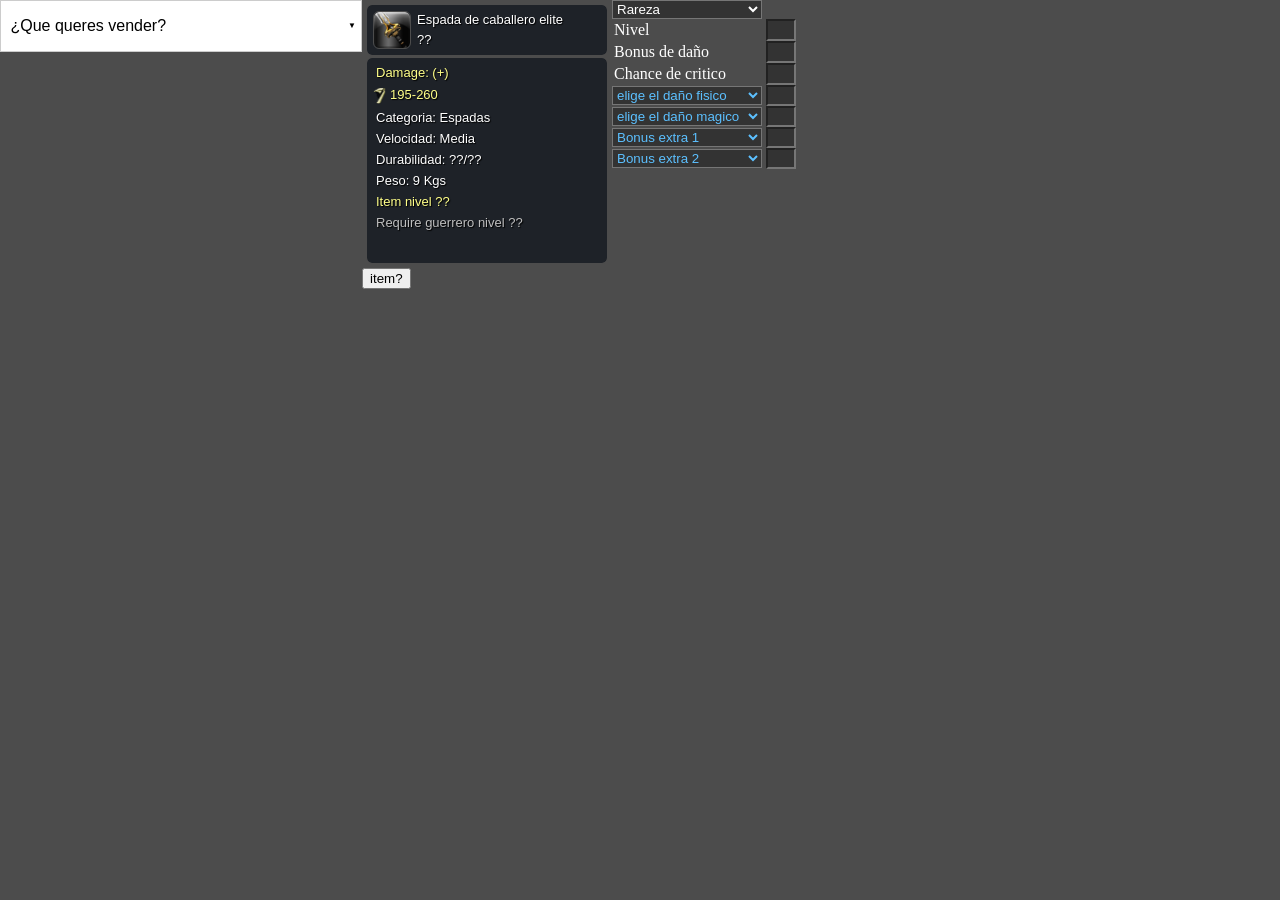
==== create-item.html @ eb1a876c "crear item" ====
<html lang="en">
<head>
    <meta charset="UTF-8">
    <meta name="viewport" content="width=device-width, initial-scale=1.0">
    <title>Document</title>
    <link rel="stylesheet" href="style.css">
    <style>
        .select-sim {
          width:350px;
          height:40px;
          line-height:40px;
          vertical-align:middle;
          position:relative;
          background:white;
          border:1px solid #ccc;
          overflow:hidden;
          padding: 5px;
          font-family: Verdana, Geneva, Tahoma, sans-serif;
        }

        .select-sim::after {
          content:"▼";
          font-size:0.5em;
          font-family:arial;
          position:absolute;
          top:50%;
          right:5px;
          transform:translate(0, -50%);
        }

        .select-sim:hover::after {
          content:"";
        }

        .select-sim:hover {
          overflow:visible;
        }

        .select-sim:hover .options .option label {
          display:inline-block;
        }

        .select-sim:hover .options {
          background:white;
          border:1px solid #ccc;
          position:absolute;
          top:-1px;
          left:-1px;
          width:100%;
          height:200px;
          overflow-y:scroll;
        }

        .select-sim .options .option {
          overflow:hidden;
          
        }

        .select-sim:hover .options .option {
          padding: 5px;
          height:40px;
          overflow:hidden;
        }

        .select-sim:hover .options .option:hover {
          background-color: #fffff0;
        }

        .select-sim .options .option img {
          vertical-align:middle;
        }

        .select-sim .options .option label {
          display:none;
        }

        .select-sim .options .option input {
          width:0;
          height:0;
          overflow:hidden;
          margin:0;
          padding:0;
          display:inline-block;
          position: absolute;
          left: -10000px;
        }

        .select-sim .options .option input:checked + label {
          display:block;
          width:100%;
        }

        .select-sim:hover .options .option input + label {
          display:block;
        }

        .select-sim:hover .options .option input:checked + label {
          background:#fffff0;
        }
    </style>
</head>
<body>
  <div style="display: flex; flex-direction: row;">
      <div class="select-sim" id="select-item">
            <div class="options">
              <div class="option">
                <input type="radio" name="item" value="" id="item-" checked />
                <label for="item-">
                  <img src="" alt="" /> ¿Que queres vender?
                </label>
              </div>
              <div class="option">
                <input type="radio" name="item" value="espada-caballero-elite" id="item-espada-caballero-elite"/>
                <label for="item-espada-caballero-elite">
                  <img src="thumbs/weapons/72358-Icon item weapon sword01.png" alt="" height="40" width="40"/> Espada de caballero elite
                </label>
              </div>
              <div class="option">
                <input type="radio" name="item" value="lanza-caballero-elite" id="item-lanza-caballero-elite" />
                <label for="item-lanza-caballero-elite">
                  <img src="thumbs/weapons/72360-Icon item weapon spear01.png" alt="" height="40" width="40"/> Lanza de caballero elite
                </label>
              </div>
              <div class="option">
                <input type="radio" name="item" value="hacha-caballero-elite" id="item-hacha-caballero-elite" />
                <label for="item-hacha-caballero-elite">
                  <img src="thumbs/weapons/72367-Icon item weapon axe01.png" alt="" height="40" width="40"/> Hacha de caballero elite
                </label>
              </div>
              <div class="option">
                <input type="radio" name="item" value="martillo-caballero-elite" id="item-martillo-caballero-elite" />
                <label for="item-martillo-caballero-elite">
                  <img src="thumbs/weapons/72365-Icon item weapon hammer02.png" alt="" height="40" width="40"/> Martillo de caballero elite
                </label>
              </div>
            </div>
      </div>
      <div>
          <div id="item-template">
          </div>
          <button id="item-check">item?</button>
      </div>
      <div>
        <div>
          <select name="" id="" style="width: 150px; background-color:#333; color: #fff;">
            <option value="">Rareza </option>
            <option value="" style="background-color:#333; color: #FF8;">Especial</option>
            <option value="" style="background-color:#333; color: #7dff81;">Magico</option>
            <option value="" style="background-color:#333; color: #e88cff;">Epico</option>
            <option value="" style="background-color:#333; color: #EE4000;">Legendario</option>
          </select>
        </div>
        <div style="display: flex; flex-direction: row;">
          <p style="color: #fff; margin: 2;width: 150px;">Nivel</p>
          <input type="text" style="width:30px; background-color:#333; color: #FF8;"></input>
        </div>
        <div style="display: flex; flex-direction: row;">
          <p style="color: #fff; margin: 2;width: 150px;">Bonus de daño</p>
          <input type="text" style="width:30px; background-color:#333; color: #FF8;"></input>
        </div>
        <div style="display: flex; flex-direction: row;">
          <p style="color: #fff; margin: 2;width: 150px;">Chance de critico</p>
          <input type="text" style="width:30px; background-color:#333; color: #5CC0FF;"></input>
        </div>

        <div>
          <select name="" id="" style="width: 150px; background-color:#333; color: #5CC0FF;">
            <option value="">elige el daño fisico </option>
            <option value="" style="background-color:#333; color: #5CC0FF;">Daño punzante </option>
            <option value="" style="background-color:#333; color: #5CC0FF;">Daño cortante</option>
            <option value="" style="background-color:#333; color: #5CC0FF;">Daño aplastante</option>
          </select>
          <input type="text" style="width:30px; background-color:#333; color: #5CC0FF;"></input>
        </div>
        <div>
          <select name="" id="" style="width: 150px; background-color:#333; color: #5CC0FF;">
            <option value="">elige el daño magico </option>
            <option value="1" style="background-color:#333; color: #5CC0FF;">Daño de fuego </option>
            <option value="2" style="background-color:#333; color: #5CC0FF;">Daño de electricidad</option>
            <option value="3" style="background-color:#333; color: #5CC0FF;">Daño de hielo</option>
          </select>
          <input type="text" style="width:30px; background-color:#333; color: #5CC0FF;"></input>
        </div>
        <div>
          <select name="" id="" style="width: 150px;background-color:#333; color: #5CC0FF;">
            <option value="">Bonus extra 1</option>
            <option value="">Velocidad de ataque</option>
            <option value="">Velocidad de invocacion</option>
            <option value="">Fuerza</option>
            <option value="">Constitucion</option>
            <option value="">Concentracion</option>
            <option value="">Inteligencia</option>
            <option value="">Destreza</option>
            <option value="">Chance de critico</option>
            <option value="">Daño critico</option>
            <option value="">Atributo de clase</option>
          </select>
          <input type="text" style="width:30px; background-color:#333; color: #5CC0FF;"></input>
        </div>
        <div>
        <select name="" id="" style="width: 150px;background-color:#333; color: #5CC0FF;">
          <option value="">Bonus extra 2</option>
          <option value="">Velocidad de ataque</option>
          <option value="">Velocidad de invocacion</option>
          <option value="">Fuerza</option>
          <option value="">Constitucion</option>
          <option value="">Concentracion</option>
          <option value="">Inteligencia</option>
          <option value="">Destreza</option>
          <option value="">Chance de critico</option>
          <option value="">Daño critico</option>
          <option value="">Atributo de clase</option>
        </select>
        <input type="text" style="width:30px; background-color:#333; color: #5CC0FF;"></input>
        </div>
      </div>
  </div>
  <script type="module" src="main.js"></script>
</body>
</html>
---- style.css ----
html{
    background-image: url("thumbs/1111606.png");
    background-size: auto;
    background-repeat: no-repeat;
    background-attachment: fixed;
}
body{
    background-color: rgba(0, 0, 0, 0.7);
    margin: 0;
}
nav{
    position:fixed;
    top:0;
    width:100%;
    left:0;
    display:flex;
    background-color:#0e0e0e;
    justify-content:center;
    align-items:center;
    z-index:99;
}
#logoalsius{
    height:30px;
    margin-left: 21px;
}
ul{
    list-style-type:none;
    margin:0;
    padding:0;
    overflow:hidden;
    background-color:#0e0e0e;
    font-family:'Heebo',sans-serif;
    font-weight:600;
    font-size:18px;
    padding-right:30px;
}  
li{
    float:right;
}   
li a{
    display:block;
    color:#f1f1f1;
    text-align:center;
    padding:18px 26px;
    text-decoration:none;
} 
li a:hover{
    color:#5CC0FF;
}
h2{
    padding-top: 150px;
    text-align: center;
    font-size: 30px;
    font-family: "Candara", sans-serif;
    font-weight: 300;
    color: #fff;
    margin-bottom: 80px;
}
#buttons-filter{
    padding-top: 15px;
    padding-bottom: 15px;
    background-color: rgba(0, 0, 0, 0.8);
    width: 100%;
    justify-content: center;
    text-decoration: none;
    text-align: center;
    background-color: #fff;
}
#buttons-filter a{
    padding-top: 15px;
    padding-bottom: 15px;
    padding-left: 1%;
    padding-right: 1%;
    text-decoration: none;
    color: #0e0e0e;
    font-family: "Candara", sans-serif;
    font-weight: 900;
}
#buttons-filter a:hover{
    background-color: #5CC0FF;
}
#drops-for-sale{
    width: 75%;
    background-color: rgba(0, 0, 0, 0.8);
}
.drops-containers {
    padding-left: 20%;
    padding-right: 5%;
    padding-top: 60px;
    padding-bottom: 40px;
    display: grid;
    grid-template-columns: 20% 20% 20% 20%;
    justify-items: center;
}
@media screen and (max-width: 1700px) {

    #drops-for-sale{
        width: 82%;
        background-color: rgba(0, 0, 0, 0.7);
        
    }
    .drops-containers {
        padding-left: 13%;
        padding-top: 60px;
        padding-bottom: 40px;
        display: grid;
        grid-template-columns: 30% 30% 30%;
        justify-items: center;
    }
}
@media screen and (max-width: 1100px) {
    #drops-for-sale{
        width: 75%;
        background-color: rgba(0, 0, 0, 0.7);
        
    }

    .drops-containers {
        
        padding-left: 20%;
        padding-top: 60px;
        padding-bottom: 40px;
        display: grid;
        grid-template-columns: 40% 40%;
        justify-items: center;
    }
}
@media screen and (max-width: 900px) {

#drops-for-sale{
        width: 70%;
        background-color: rgba(0, 0, 0, 0.7);
        
}
.drops-containers {
        
        padding-left: 25%;
        padding-top: 40px;
        padding-bottom: 40px;
        display: grid;
        grid-template-columns: 70%;
        justify-items: center;
}
#buttons-filter{
    padding-top: 13px;
}
#buttons-filter a{
    font-size: 13px;
    padding-top: 15px;
}
h1{
        padding-top: 100px;
        text-align: center;
        font-size: 40px;
        font-Family: "Candara", sans-serif;
        font-weight: 700;
        color: #FFF;
}
h2{
        padding-top: 150px;
    text-align: center;
    font-size: 23px;
    font-family: "Candara", sans-serif;
    font-weight: 300;
    color: #fff;
}

}
.item-card{
    margin: 5px;
}
.item-card p{
    font-family: "Candara", sans-serif;
    font-optical-sizing: auto;
    font-style: normal;
    font-weight: 500;
    font-size: 13px;
    text-shadow: 1px 1px 1px #000;
}
#box-top{
    display: flex;
    flex-direction: row;
    width: 240px;
    height: 50px;
    background-color: rgba(11, 16, 25, 0.7);
    outline: 1px solid #4c4c4c;
    border-radius: 5px;
    margin-bottom: 3px;
}
#drop-thumbnail{
    outline: 1px solid #4c4c4c;
    border-radius: 5px;
    margin: 7px;
}
#text-box{
    width: 70%;
}
#drop-name{
    margin-top: 7px;
}
#drop-material{
    margin-top: -8px;
}
#drop-x{
    margin-top: 8px;
    margin-bottom: 28px;
    align-self: flex-start;
}
#box-bottom{ 
    width: 240px;
    height: auto;
    background-color: rgba(11, 16, 25, 0.7);
    outline: 1px solid #4c4c4c;
    border-radius: 5px;
}
#drop-card{
    padding:0 5 10 5;
}
#resis{
    margin-top: -7px;
    display: flex;
    flex-direction: row;
}
#damagepanel{
    margin-top: 7px;
    display: flex;
    flex-direction: row;
    height: 18px;
}
#secondary{
    margin-top: 2px;
}
#bonus{
    margin-top: 4px;
    margin-bottom: 4px;
} 
#drop-info-armor{
    padding-top: 7px;
    padding-left: 4px;
    margin: 0px;
}
#resis-thumbnail{
    display: flex;
    flex-direction: column;
    height: 18px;
    margin-bottom: 1px;
}
#dmgtype-thumbnail{
    height: 17px;
    margin-bottom: 1px;
}
#dmgnumber{
    height: 18px;
    margin-top: 0;
    margin-left: 3px;
    padding-right: 7px;
}
#drop-info-resis{
    margin: 0 0 0 3;
    height: 19px;
}
#drop-info-secondary{
    padding-top: 3px;
    padding-bottom: 3px;
    padding-left: 4px;
    margin: 0px;
}
#drop-info-class{
    padding-top: 0px;
    padding-bottom: 3px;
    padding-left: 4px;
    margin: 0;
    height: 12px;
}
#classA, #classB, #description{
    margin-top: 9px;
    margin-bottom: 9px;
}
#enhancement{
    width: 100%;
    display: grid;
    grid-template-columns: 92% 8%;
    align-items: center;
}
.legendary{
    color: #EE4000;
}
.epic{
    color: #e88cff;
}
.magical{
    color: #7dff81;
}
.special{
    color: #FF8;
}
.normal{
    color: #FFF;
}
.bounded{
    color: #984f33;
}
.yellow-text{
    color: #FF8;
}
.white-text{
    color: #FFF;
}
.gray-text{
    color: #BEBEBE;
}
.bonus-text{
    color: #5CC0FF;
}
.enhancedno{
    color: #6b6b6b;
}
.enhancedyes{
    color: #5CC0FF;
}
#price{
    margin-top: 10px;
    margin-bottom: 40px;
    text-align: center;
    font-size: 14px;
    font-family: "Candara", sans-serif;
    font-weight: 500;
    color: #FFF;
    text-align: center;
}
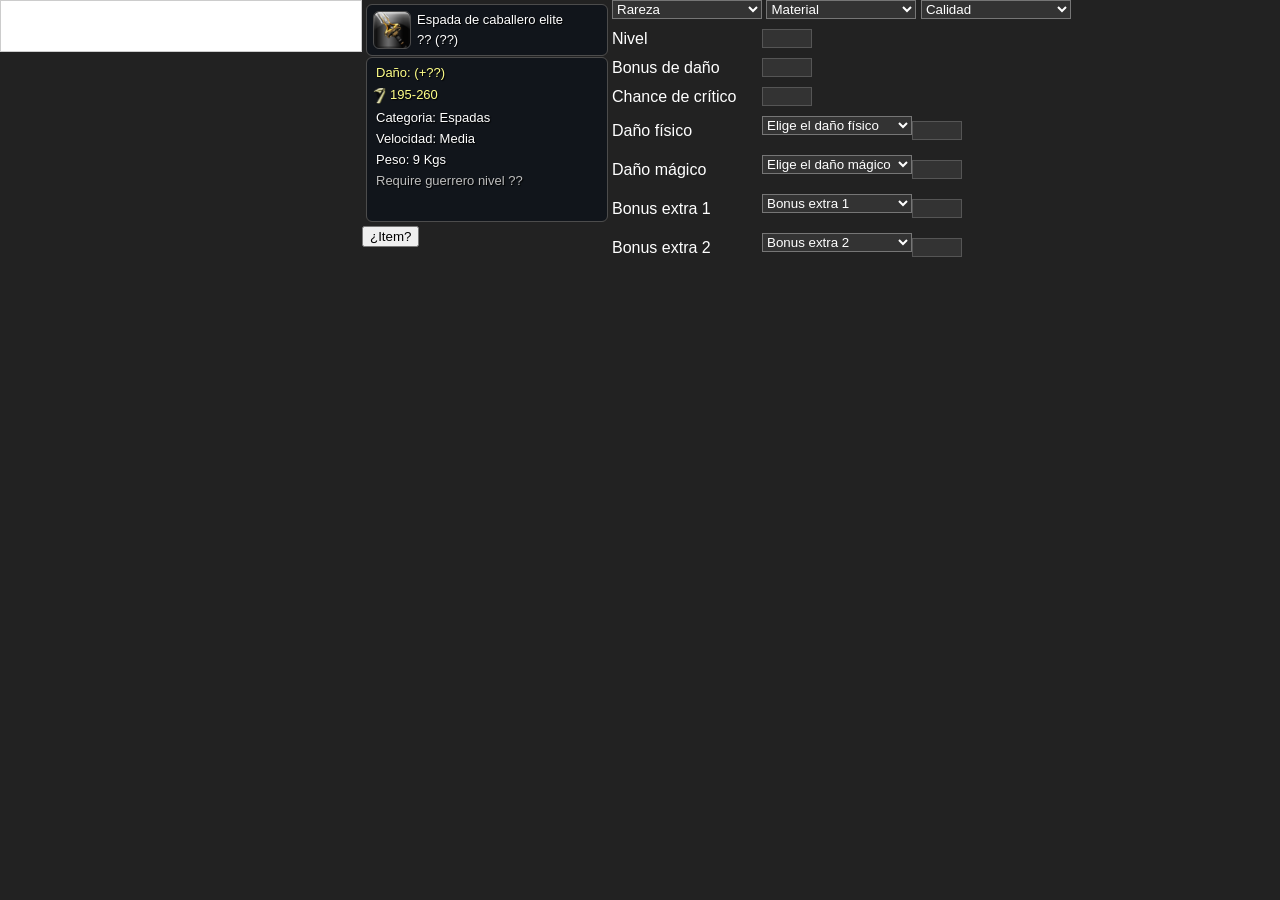
==== commit 2bd9f789: "dropdowns" ====
--- a/create-item.html
+++ b/create-item.html
@@ -2,219 +2,155 @@
 <head>
     <meta charset="UTF-8">
     <meta name="viewport" content="width=device-width, initial-scale=1.0">
-    <title>Document</title>
+    <title>Crear Ítem</title>
     <link rel="stylesheet" href="style.css">
-    <style>
-        .select-sim {
-          width:350px;
-          height:40px;
-          line-height:40px;
-          vertical-align:middle;
-          position:relative;
-          background:white;
-          border:1px solid #ccc;
-          overflow:hidden;
-          padding: 5px;
-          font-family: Verdana, Geneva, Tahoma, sans-serif;
-        }
-
-        .select-sim::after {
-          content:"▼";
-          font-size:0.5em;
-          font-family:arial;
-          position:absolute;
-          top:50%;
-          right:5px;
-          transform:translate(0, -50%);
-        }
-
-        .select-sim:hover::after {
-          content:"";
-        }
-
-        .select-sim:hover {
-          overflow:visible;
-        }
-
-        .select-sim:hover .options .option label {
-          display:inline-block;
-        }
-
-        .select-sim:hover .options {
-          background:white;
-          border:1px solid #ccc;
-          position:absolute;
-          top:-1px;
-          left:-1px;
-          width:100%;
-          height:200px;
-          overflow-y:scroll;
-        }
-
-        .select-sim .options .option {
-          overflow:hidden;
-          
-        }
-
-        .select-sim:hover .options .option {
-          padding: 5px;
-          height:40px;
-          overflow:hidden;
-        }
-
-        .select-sim:hover .options .option:hover {
-          background-color: #fffff0;
-        }
-
-        .select-sim .options .option img {
-          vertical-align:middle;
-        }
-
-        .select-sim .options .option label {
-          display:none;
-        }
-
-        .select-sim .options .option input {
-          width:0;
-          height:0;
-          overflow:hidden;
-          margin:0;
-          padding:0;
-          display:inline-block;
-          position: absolute;
-          left: -10000px;
-        }
-
-        .select-sim .options .option input:checked + label {
-          display:block;
-          width:100%;
-        }
-
-        .select-sim:hover .options .option input + label {
-          display:block;
-        }
-
-        .select-sim:hover .options .option input:checked + label {
-          background:#fffff0;
-        }
-    </style>
 </head>
 <body>
-  <div style="display: flex; flex-direction: row;">
-      <div class="select-sim" id="select-item">
+    <div style="display: flex; flex-direction: row;">
+        <!-- Select Item -->
+        <div class="select-sim" id="select-item">
             <div class="options">
-              <div class="option">
-                <input type="radio" name="item" value="" id="item-" checked />
-                <label for="item-">
-                  <img src="" alt="" /> ¿Que queres vender?
-                </label>
-              </div>
-              <div class="option">
-                <input type="radio" name="item" value="espada-caballero-elite" id="item-espada-caballero-elite"/>
-                <label for="item-espada-caballero-elite">
-                  <img src="thumbs/weapons/72358-Icon item weapon sword01.png" alt="" height="40" width="40"/> Espada de caballero elite
-                </label>
-              </div>
-              <div class="option">
-                <input type="radio" name="item" value="lanza-caballero-elite" id="item-lanza-caballero-elite" />
-                <label for="item-lanza-caballero-elite">
-                  <img src="thumbs/weapons/72360-Icon item weapon spear01.png" alt="" height="40" width="40"/> Lanza de caballero elite
-                </label>
-              </div>
-              <div class="option">
-                <input type="radio" name="item" value="hacha-caballero-elite" id="item-hacha-caballero-elite" />
-                <label for="item-hacha-caballero-elite">
-                  <img src="thumbs/weapons/72367-Icon item weapon axe01.png" alt="" height="40" width="40"/> Hacha de caballero elite
-                </label>
-              </div>
-              <div class="option">
-                <input type="radio" name="item" value="martillo-caballero-elite" id="item-martillo-caballero-elite" />
-                <label for="item-martillo-caballero-elite">
-                  <img src="thumbs/weapons/72365-Icon item weapon hammer02.png" alt="" height="40" width="40"/> Martillo de caballero elite
-                </label>
-              </div>
+                <div class="option">
+                    <input type="radio" name="item" value="" id="item-" checked />
+                    <label for="item-">
+                        <img src="" alt="" /> ¿Qué quieres vender?
+                    </label>
+                </div>
+                <div class="option">
+                    <input type="radio" name="item" value="espada-caballero-elite" id="item-espada-caballero-elite" />
+                    <label for="item-espada-caballero-elite">
+                        <img src="thumbs/weapons/72358-Icon item weapon sword01.png" alt="" height="40" width="40" /> Espada de caballero elite
+                    </label>
+                </div>
+                <div class="option">
+                    <input type="radio" name="item" value="lanza-caballero-elite" id="item-lanza-caballero-elite" />
+                    <label for="item-lanza-caballero-elite">
+                        <img src="thumbs/weapons/72360-Icon item weapon spear01.png" alt="" height="40" width="40" /> Lanza de caballero elite
+                    </label>
+                </div>
+                <div class="option">
+                    <input type="radio" name="item" value="hacha-caballero-elite" id="item-hacha-caballero-elite" />
+                    <label for="item-hacha-caballero-elite">
+                        <img src="thumbs/weapons/72367-Icon item weapon axe01.png" alt="" height="40" width="40" /> Hacha de caballero elite
+                    </label>
+                </div>
+                <div class="option">
+                    <input type="radio" name="item" value="martillo-caballero-elite" id="item-martillo-caballero-elite" />
+                    <label for="item-martillo-caballero-elite">
+                        <img src="thumbs/weapons/72365-Icon item weapon hammer02.png" alt="" height="40" width="40" /> Martillo de caballero elite
+                    </label>
+                </div>
             </div>
-      </div>
-      <div>
-          <div id="item-template">
-          </div>
-          <button id="item-check">item?</button>
-      </div>
-      <div>
-        <div>
-          <select name="" id="" style="width: 150px; background-color:#333; color: #fff;">
-            <option value="">Rareza </option>
-            <option value="" style="background-color:#333; color: #FF8;">Especial</option>
-            <option value="" style="background-color:#333; color: #7dff81;">Magico</option>
-            <option value="" style="background-color:#333; color: #e88cff;">Epico</option>
-            <option value="" style="background-color:#333; color: #EE4000;">Legendario</option>
-          </select>
-        </div>
-        <div style="display: flex; flex-direction: row;">
-          <p style="color: #fff; margin: 2;width: 150px;">Nivel</p>
-          <input type="text" style="width:30px; background-color:#333; color: #FF8;"></input>
-        </div>
-        <div style="display: flex; flex-direction: row;">
-          <p style="color: #fff; margin: 2;width: 150px;">Bonus de daño</p>
-          <input type="text" style="width:30px; background-color:#333; color: #FF8;"></input>
-        </div>
-        <div style="display: flex; flex-direction: row;">
-          <p style="color: #fff; margin: 2;width: 150px;">Chance de critico</p>
-          <input type="text" style="width:30px; background-color:#333; color: #5CC0FF;"></input>
         </div>
 
+        <!-- Item Template -->
         <div>
-          <select name="" id="" style="width: 150px; background-color:#333; color: #5CC0FF;">
-            <option value="">elige el daño fisico </option>
-            <option value="" style="background-color:#333; color: #5CC0FF;">Daño punzante </option>
-            <option value="" style="background-color:#333; color: #5CC0FF;">Daño cortante</option>
-            <option value="" style="background-color:#333; color: #5CC0FF;">Daño aplastante</option>
-          </select>
-          <input type="text" style="width:30px; background-color:#333; color: #5CC0FF;"></input>
+            <div id="item-template"></div>
+            <button id="item-check">¿Item?</button>
         </div>
+
+        <!-- Dropdowns and Inputs -->
         <div>
-          <select name="" id="" style="width: 150px; background-color:#333; color: #5CC0FF;">
-            <option value="">elige el daño magico </option>
-            <option value="1" style="background-color:#333; color: #5CC0FF;">Daño de fuego </option>
-            <option value="2" style="background-color:#333; color: #5CC0FF;">Daño de electricidad</option>
-            <option value="3" style="background-color:#333; color: #5CC0FF;">Daño de hielo</option>
-          </select>
-          <input type="text" style="width:30px; background-color:#333; color: #5CC0FF;"></input>
+            <select id="selectRarity" class="dropdown">
+                <option value="default">Rareza</option>
+                <option value="especial">Especial</option>
+                <option value="magico">Mágico</option>
+                <option value="epico">Épico</option>
+                <option value="legendario">Legendario</option>
+            </select>
+
+            <select id="selectMaterial" class="dropdown">
+                <option value="">Material</option>
+                <option value="hierro">Hierro</option>
+                <option value="acero">Acero</option>
+                <option value="aceroFino">Acero fino</option>
+                <option value="aleacion">Aleación de acero</option>
+                <option value="xyme">Xymerald</option>
+            </select>
+
+            <select id="selectQual" class="dropdown">
+                <option value="">Calidad</option>
+                <option value="normal">Normal</option>
+                <option value="mejorado">Mejorado</option>
+                <option value="superior">Superior</option>
+                <option value="gran">Gran</option>
+                <option value="maestre">Maestre</option>
+            </select>
+
+            <div class="input-group">
+                <p>Nivel</p>
+                <input type="text" id="selectLvl" />
+            </div>
+
+            <div class="input-group">
+                <p>Bonus de daño</p>
+                <input type="text" id="selectBonusDmg" />
+            </div>
+
+            <div class="input-group">
+                <p>Chance de crítico</p>
+                <input type="text" id="selectCrit" />
+            </div>
+
+            <div class="input-group">
+                <p>Daño físico</p>
+                <select id="selectFisDmg" class="dropdown">
+                    <option value="">Elige el daño físico</option>
+                    <option value="punzante">Punzante</option>
+                    <option value="cortante">Cortante</option>
+                    <option value="aplastante">Aplastante</option>
+                </select>
+                <input type="text" id="selectFisDmgNum" />
+            </div>
+
+            <div class="input-group">
+                <p>Daño mágico</p>
+                <select id="selectMagDmg" class="dropdown">
+                    <option value="">Elige el daño mágico</option>
+                    <option value="fuego">Fuego</option>
+                    <option value="elec">Electricidad</option>
+                    <option value="hielo">Hielo</option>
+                </select>
+                <input type="text" id="selectMagDmgNum" />
+            </div>
+
+            <div class="input-group">
+                <p>Bonus extra 1</p>
+                <select id="selectBonus2" class="dropdown">
+                    <option value="">Bonus extra 1</option>
+                    <option value="velocidadataque">Velocidad de ataque</option>
+                    <option value="velocidadinvocacion">Velocidad de invocación</option>
+                    <option value="fuerza">Fuerza</option>
+                    <option value="constitucion">Constitución</option>
+                    <option value="concentracion">Concentración</option>
+                    <option value="inteligencia">Inteligencia</option>
+                    <option value="destreza">Destreza</option>
+                    <option value="chancecritico">Chance de crítico</option>
+                    <option value="dmgcritico">Daño crítico</option>
+                    <option value="atributoclase">Atributo de clase</option>
+                </select>
+                <input type="text" id="selectBonus2Num" />
+            </div>
+
+            <div class="input-group">
+                <p>Bonus extra 2</p>
+                <select id="selectBonus3" class="dropdown">
+                    <option value="">Bonus extra 2</option>
+                    <option value="velocidadataque">Velocidad de ataque</option>
+                    <option value="velocidadinvocacion">Velocidad de invocación</option>
+                    <option value="fuerza">Fuerza</option>
+                    <option value="constitucion">Constitución</option>
+                    <option value="concentracion">Concentración</option>
+                    <option value="inteligencia">Inteligencia</option>
+                    <option value="destreza">Destreza</option>
+                    <option value="chancecritico">Chance de crítico</option>
+                    <option value="dmgcritico">Daño crítico</option>
+                    <option value="atributoclase">Atributo de clase</option>
+                </select>
+                <input type="text" id="selectBonus3Num" />
+            </div>
         </div>
-        <div>
-          <select name="" id="" style="width: 150px;background-color:#333; color: #5CC0FF;">
-            <option value="">Bonus extra 1</option>
-            <option value="">Velocidad de ataque</option>
-            <option value="">Velocidad de invocacion</option>
-            <option value="">Fuerza</option>
-            <option value="">Constitucion</option>
-            <option value="">Concentracion</option>
-            <option value="">Inteligencia</option>
-            <option value="">Destreza</option>
-            <option value="">Chance de critico</option>
-            <option value="">Daño critico</option>
-            <option value="">Atributo de clase</option>
-          </select>
-          <input type="text" style="width:30px; background-color:#333; color: #5CC0FF;"></input>
-        </div>
-        <div>
-        <select name="" id="" style="width: 150px;background-color:#333; color: #5CC0FF;">
-          <option value="">Bonus extra 2</option>
-          <option value="">Velocidad de ataque</option>
-          <option value="">Velocidad de invocacion</option>
-          <option value="">Fuerza</option>
-          <option value="">Constitucion</option>
-          <option value="">Concentracion</option>
-          <option value="">Inteligencia</option>
-          <option value="">Destreza</option>
-          <option value="">Chance de critico</option>
-          <option value="">Daño critico</option>
-          <option value="">Atributo de clase</option>
-        </select>
-        <input type="text" style="width:30px; background-color:#333; color: #5CC0FF;"></input>
-        </div>
-      </div>
-  </div>
-  <script type="module" src="main.js"></script>
+    </div>
+    <script type="module" src="main.js"></script>
 </body>
 </html>
--- a/style.css
+++ b/style.css
@@ -282,16 +282,16 @@
     grid-template-columns: 92% 8%;
     align-items: center;
 }
-.legendary{
+.legendario{
     color: #EE4000;
 }
-.epic{
+.epico{
     color: #e88cff;
 }
-.magical{
+.magico{
     color: #7dff81;
 }
-.special{
+.especial{
     color: #FF8;
 }
 .normal{
@@ -327,4 +327,97 @@
     font-weight: 500;
     color: #FFF;
     text-align: center;
+}
+
+/* General Styles */
+body {
+    font-family: Verdana, Geneva, Tahoma, sans-serif;
+    background-color: #222;
+    color: #fff;
+}
+
+.select-sim {
+    width: 350px;
+    height: 40px;
+    position: relative;
+    background: white;
+    border: 1px solid #ccc;
+    padding: 5px;
+    cursor: pointer;
+}
+
+.select-sim::after {
+    content: "▼";
+    font-size: 0.5em;
+    position: absolute;
+    top: 50%;
+    right: 5px;
+    transform: translateY(-50%);
+}
+
+.select-sim:hover {
+    overflow: visible;
+}
+
+.options {
+    display: none;
+    position: absolute;
+    top: 100%;
+    left: 0;
+    width: 100%;
+    max-height: 200px;
+    overflow-y: auto;
+    background: white;
+    border: 1px solid #ccc;
+    z-index: 10;
+}
+
+.select-sim:hover .options {
+    display: block;
+}
+
+.option {
+    padding: 5px;
+    display: flex;
+    align-items: center;
+    cursor: pointer;
+}
+
+.option:hover {
+    background-color: #f9f9f9;
+}
+
+.option img {
+    margin-right: 10px;
+}
+
+.dropdown {
+    width: 150px;
+    background-color: #333;
+    color: #fff;
+    margin-bottom: 10px;
+}
+
+.dropdown option {
+    background-color: #333;
+    color: #fff;
+}
+
+.input-group {
+    display: flex;
+    align-items: center;
+    margin-bottom: 10px;
+}
+
+.input-group p {
+    margin: 0;
+    width: 150px;
+}
+
+.input-group input {
+    width: 50px;
+    background-color: #333;
+    color: #fff;
+    border: 1px solid #555;
+    text-align: center;
 }
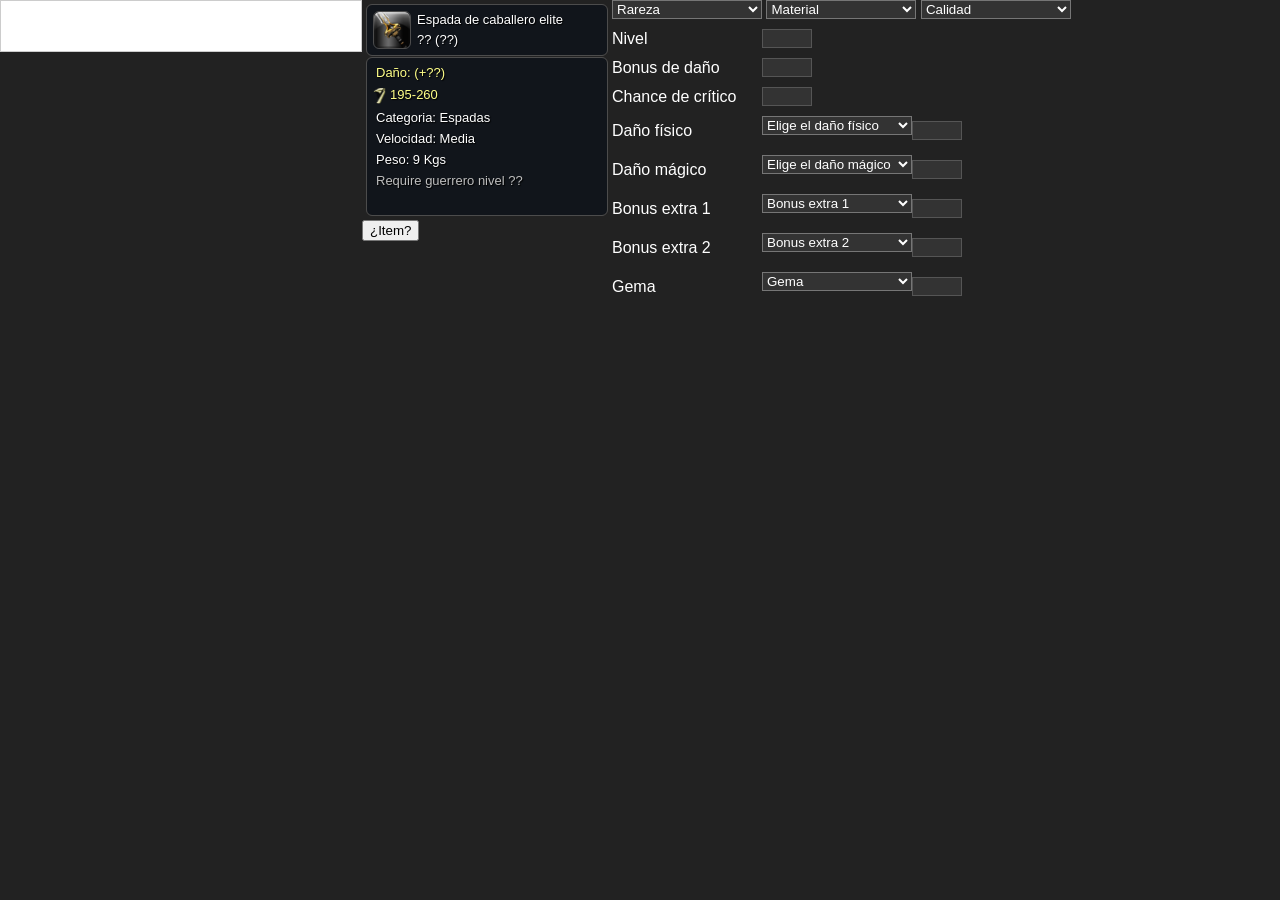
==== commit f29921a6: "ahora la gema funciona" ====
--- a/create-item.html
+++ b/create-item.html
@@ -149,6 +149,22 @@
                 </select>
                 <input type="text" id="selectBonus3Num" />
             </div>
+
+            <div class="input-group">
+                <p>Gema</p>
+                <select id="selectGem" class="dropdown">
+                    <option value="">Gema</option>
+                    <option value="vacia">Muesca vacia</option>
+                    <option value="elec">Daño electrico</option>
+                    <option value="fuego">Daño de fuego</option>
+                    <option value="hielo">Daño de hielo</option>
+                    <option value="cortante">Daño cortante</option>
+                    <option value="punzante">Daño punzante</option>
+                    <option value="aplas">Daño aplastante</option>
+                    <option value="crit">Chance de crítico</option>
+                </select>
+                <input type="text" id="selectGemDmgNum" />
+            </div>
         </div>
     </div>
     <script type="module" src="main.js"></script>
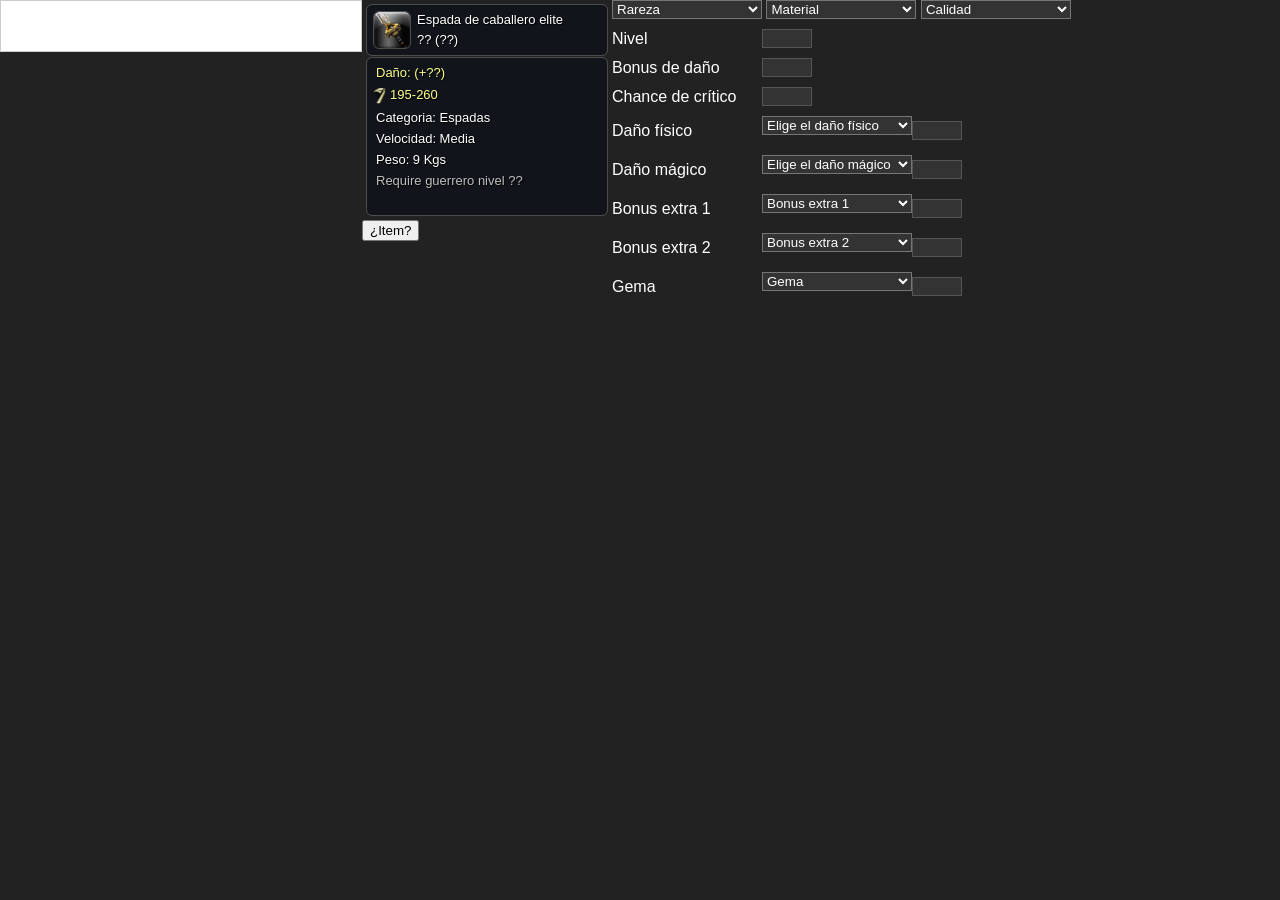
==== commit 8f1e5add: "ataque e invocacion en gemas" ====
--- a/create-item.html
+++ b/create-item.html
@@ -162,6 +162,8 @@
                     <option value="punzante">Daño punzante</option>
                     <option value="aplas">Daño aplastante</option>
                     <option value="crit">Chance de crítico</option>
+                    <option value="velatq">Velocidad de ataque</option>
+                    <option value="velinv">Velocidad de invocación</option>
                 </select>
                 <input type="text" id="selectGemDmgNum" />
             </div>
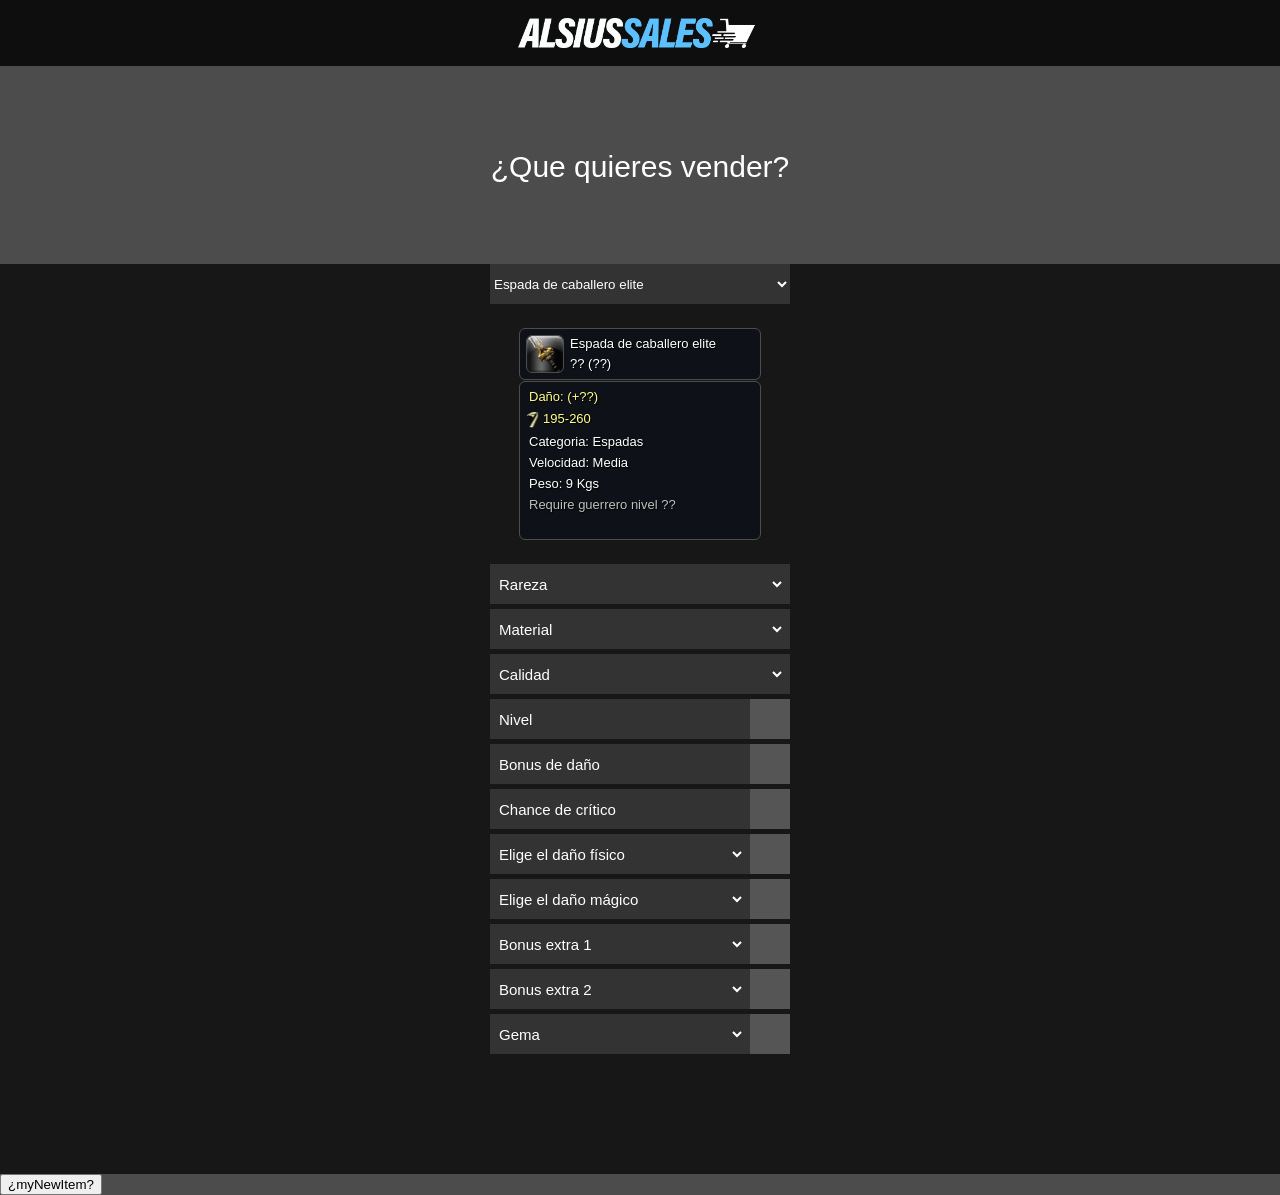
==== commit 60b60cb9: "polish funciones" ====
--- a/create-item.html
+++ b/create-item.html
@@ -6,76 +6,64 @@
     <link rel="stylesheet" href="style.css">
 </head>
 <body>
-    <div style="display: flex; flex-direction: row;">
+    <nav>
+        <ul>
+            <li>
+                <a href="">
+                    <img id="logoalsius" src="thumbs/logo AS.png" alt="">
+                </a>
+            </li>
+        </ul>
+    </nav>
+    <div id="header">
+        <h2>¿Que quieres vender?</h2>
+    </div>
+    <div id="item-creator">
         <!-- Select Item -->
-        <div class="select-sim" id="select-item">
-            <div class="options">
-                <div class="option">
-                    <input type="radio" name="item" value="" id="item-" checked />
-                    <label for="item-">
-                        <img src="" alt="" /> ¿Qué quieres vender?
-                    </label>
-                </div>
-                <div class="option">
-                    <input type="radio" name="item" value="espada-caballero-elite" id="item-espada-caballero-elite" />
-                    <label for="item-espada-caballero-elite">
-                        <img src="thumbs/weapons/72358-Icon item weapon sword01.png" alt="" height="40" width="40" /> Espada de caballero elite
-                    </label>
-                </div>
-                <div class="option">
-                    <input type="radio" name="item" value="lanza-caballero-elite" id="item-lanza-caballero-elite" />
-                    <label for="item-lanza-caballero-elite">
-                        <img src="thumbs/weapons/72360-Icon item weapon spear01.png" alt="" height="40" width="40" /> Lanza de caballero elite
-                    </label>
-                </div>
-                <div class="option">
-                    <input type="radio" name="item" value="hacha-caballero-elite" id="item-hacha-caballero-elite" />
-                    <label for="item-hacha-caballero-elite">
-                        <img src="thumbs/weapons/72367-Icon item weapon axe01.png" alt="" height="40" width="40" /> Hacha de caballero elite
-                    </label>
-                </div>
-                <div class="option">
-                    <input type="radio" name="item" value="martillo-caballero-elite" id="item-martillo-caballero-elite" />
-                    <label for="item-martillo-caballero-elite">
-                        <img src="thumbs/weapons/72365-Icon item weapon hammer02.png" alt="" height="40" width="40" /> Martillo de caballero elite
-                    </label>
-                </div>
+        <select id="itemSelector">
+            <option value="espada-caballero-elite">Espada de caballero elite</option>
+            <option value="lanza-caballero-elite">Lanza de caballero elite</option>
+            <option value="hacha-caballero-elite">Hacha de caballero elite</option>
+            <option value="martillo-caballero-elite">Martillo de caballero elite</option>
+        </select>
+        <div id="item-creator-container">
+            <!-- Item Template -->
+            <div id="item-creator-template">
+                <div id="item-template"></div>
             </div>
-        </div>
 
-        <!-- Item Template -->
-        <div>
-            <div id="item-template"></div>
-            <button id="item-check">¿Item?</button>
-        </div>
-
-        <!-- Dropdowns and Inputs -->
-        <div>
-            <select id="selectRarity" class="dropdown">
+            <!-- Dropdowns and Inputs -->
+            <div id="item-creator-inputs">
+            <div class="input-group">
+                <select id="selectRarity" class="dropdown" style="width:100%;">
                 <option value="default">Rareza</option>
-                <option value="especial">Especial</option>
-                <option value="magico">Mágico</option>
-                <option value="epico">Épico</option>
-                <option value="legendario">Legendario</option>
-            </select>
-
-            <select id="selectMaterial" class="dropdown">
-                <option value="">Material</option>
-                <option value="hierro">Hierro</option>
-                <option value="acero">Acero</option>
-                <option value="aceroFino">Acero fino</option>
-                <option value="aleacion">Aleación de acero</option>
-                <option value="xyme">Xymerald</option>
-            </select>
-
-            <select id="selectQual" class="dropdown">
-                <option value="">Calidad</option>
-                <option value="normal">Normal</option>
-                <option value="mejorado">Mejorado</option>
-                <option value="superior">Superior</option>
-                <option value="gran">Gran</option>
-                <option value="maestre">Maestre</option>
-            </select>
+                <option value="special">Especial</option>
+                <option value="magical">Mágico</option>
+                <option value="epic">Épico</option>
+                <option value="legendary">Legendario</option>
+                </select>
+            </div>
+            <div class="input-group">
+                <select id="selectMaterial" class="dropdown" style="width:100%;">
+                    <option value="">Material</option>
+                    <option value="hierro">Hierro</option>
+                    <option value="acero">Acero</option>
+                    <option value="aceroFino">Acero fino</option>
+                    <option value="aleacion">Aleación de acero</option>
+                    <option value="xyme">Xymerald</option>
+                </select>
+            </div>
+            
+            <div class="input-group">
+                <select id="selectQual" class="dropdown" style="width:100%;">
+                    <option value="">Calidad</option>
+                    <option value="normal">Normal</option>
+                    <option value="mejorado">Mejorado</option>
+                    <option value="superior">Superior</option>
+                    <option value="gran">Gran</option>
+                    <option value="maestre">Maestre</option>
+                </select>
+            </div>
 
             <div class="input-group">
                 <p>Nivel</p>
@@ -93,8 +81,7 @@
             </div>
 
             <div class="input-group">
-                <p>Daño físico</p>
-                <select id="selectFisDmg" class="dropdown">
+                <select id="selectFisDmg" class="dropdown" style="width:100%;">
                     <option value="">Elige el daño físico</option>
                     <option value="punzante">Punzante</option>
                     <option value="cortante">Cortante</option>
@@ -104,8 +91,7 @@
             </div>
 
             <div class="input-group">
-                <p>Daño mágico</p>
-                <select id="selectMagDmg" class="dropdown">
+                <select id="selectMagDmg" class="dropdown" style="width:100%;">
                     <option value="">Elige el daño mágico</option>
                     <option value="fuego">Fuego</option>
                     <option value="elec">Electricidad</option>
@@ -115,8 +101,7 @@
             </div>
 
             <div class="input-group">
-                <p>Bonus extra 1</p>
-                <select id="selectBonus2" class="dropdown">
+                <select id="selectBonus2" class="dropdown" style="width:100%;">
                     <option value="">Bonus extra 1</option>
                     <option value="velocidadataque">Velocidad de ataque</option>
                     <option value="velocidadinvocacion">Velocidad de invocación</option>
@@ -133,8 +118,7 @@
             </div>
 
             <div class="input-group">
-                <p>Bonus extra 2</p>
-                <select id="selectBonus3" class="dropdown">
+                <select id="selectBonus3" class="dropdown" style="width:100%;">
                     <option value="">Bonus extra 2</option>
                     <option value="velocidadataque">Velocidad de ataque</option>
                     <option value="velocidadinvocacion">Velocidad de invocación</option>
@@ -151,8 +135,7 @@
             </div>
 
             <div class="input-group">
-                <p>Gema</p>
-                <select id="selectGem" class="dropdown">
+                <select id="selectGem" class="dropdown" style="width:100%;">
                     <option value="">Gema</option>
                     <option value="vacia">Muesca vacia</option>
                     <option value="elec">Daño electrico</option>
@@ -167,8 +150,10 @@
                 </select>
                 <input type="text" id="selectGemDmgNum" />
             </div>
+            </div>
         </div>
-    </div>
+    </div>  
+    <button id="item-check">¿myNewItem?</button>
     <script type="module" src="main.js"></script>
 </body>
 </html>
--- a/style.css
+++ b/style.css
@@ -148,14 +148,6 @@
     font-size: 13px;
     padding-top: 15px;
 }
-h1{
-        padding-top: 100px;
-        text-align: center;
-        font-size: 40px;
-        font-Family: "Candara", sans-serif;
-        font-weight: 700;
-        color: #FFF;
-}
 h2{
         padding-top: 150px;
     text-align: center;
@@ -282,16 +274,16 @@
     grid-template-columns: 92% 8%;
     align-items: center;
 }
-.legendario{
+.legendary{
     color: #EE4000;
 }
-.epico{
+.epic{
     color: #e88cff;
 }
-.magico{
+.magical{
     color: #7dff81;
 }
-.especial{
+.special{
     color: #FF8;
 }
 .normal{
@@ -330,94 +322,81 @@
 }
 
 /* General Styles */
-body {
-    font-family: Verdana, Geneva, Tahoma, sans-serif;
-    background-color: #222;
-    color: #fff;
-}
-
-.select-sim {
-    width: 350px;
+
+.input-group{
+    display: flex;
+    flex-direction: row;
+    justify-content: space-between;
+    align-items: center;
+    margin-bottom: 5px;
     height: 40px;
-    position: relative;
-    background: white;
-    border: 1px solid #ccc;
-    padding: 5px;
-    cursor: pointer;
-}
-
-.select-sim::after {
-    content: "▼";
-    font-size: 0.5em;
-    position: absolute;
-    top: 50%;
-    right: 5px;
-    transform: translateY(-50%);
-}
-
-.select-sim:hover {
-    overflow: visible;
-}
-
-.options {
-    display: none;
-    position: absolute;
-    top: 100%;
-    left: 0;
+    background-color: #333;
+    color: #FFF;
+    font-family: "Candara", sans-serif;
+}
+.input-group input{
+    width: 40px;
+    height: 40px;
+    background-color: #555;
+    border: 0px;
+    color: #FFF;
+    text-align: center;
+}
+.input-group p{
+    font-size: 15px;
+    margin: 0px 9px;
+}
+.dropdown{
+    height: 40px;
+    background-color: #333;
+    color: #FFF;
+    border: 0px;
+    outline: 0px;
+    margin: 0px 5px;
+    font-size: 15px;
+    font-family: "Candara", sans-serif;
+}
+
+/*creation page*/
+
+#item-creator{
+    display: flex;
+    flex-direction: column;
+    align-items: center;
+    justify-content: center;
+    padding-bottom: 100px;
+    background-color: rgba(0, 0, 0, 0.7);
     width: 100%;
-    max-height: 200px;
-    overflow-y: auto;
-    background: white;
-    border: 1px solid #ccc;
-    z-index: 10;
-}
-
-.select-sim:hover .options {
-    display: block;
-}
-
-.option {
-    padding: 5px;
-    display: flex;
-    align-items: center;
-    cursor: pointer;
-}
-
-.option:hover {
-    background-color: #f9f9f9;
-}
-
-.option img {
-    margin-right: 10px;
-}
-
-.dropdown {
-    width: 150px;
+}
+h1{
+    padding: 50px;
+    text-align: center;
+    font-size: 30px;
+    font-Family: "Candara", sans-serif;
+    font-weight: 700;
+    color: #FFF;
+}
+#itemSelector{
+    height: 40px;
+    width: 300px;
     background-color: #333;
-    color: #fff;
-    margin-bottom: 10px;
-}
-
-.dropdown option {
-    background-color: #333;
-    color: #fff;
-}
-
-.input-group {
-    display: flex;
-    align-items: center;
-    margin-bottom: 10px;
-}
-
-.input-group p {
-    margin: 0;
-    width: 150px;
-}
-
-.input-group input {
-    width: 50px;
-    background-color: #333;
-    color: #fff;
-    border: 1px solid #555;
-    text-align: center;
+    color: #FFF;
+    border: 0px;
+    outline: 0px;
+    margin-bottom: 20px;
+}
+#itemSelector option{
+    height: 50px;
+}   
+#item-creator-template{
+    width: 300px;
+    display: flex;
+    flex-direction: row;
+    justify-content: center;
+    margin-bottom: 20px;
+}
+#item-creator-inputs{
+    width: 300px;
+    justify-content: center;
+    margin-bottom: 20px;
 }
